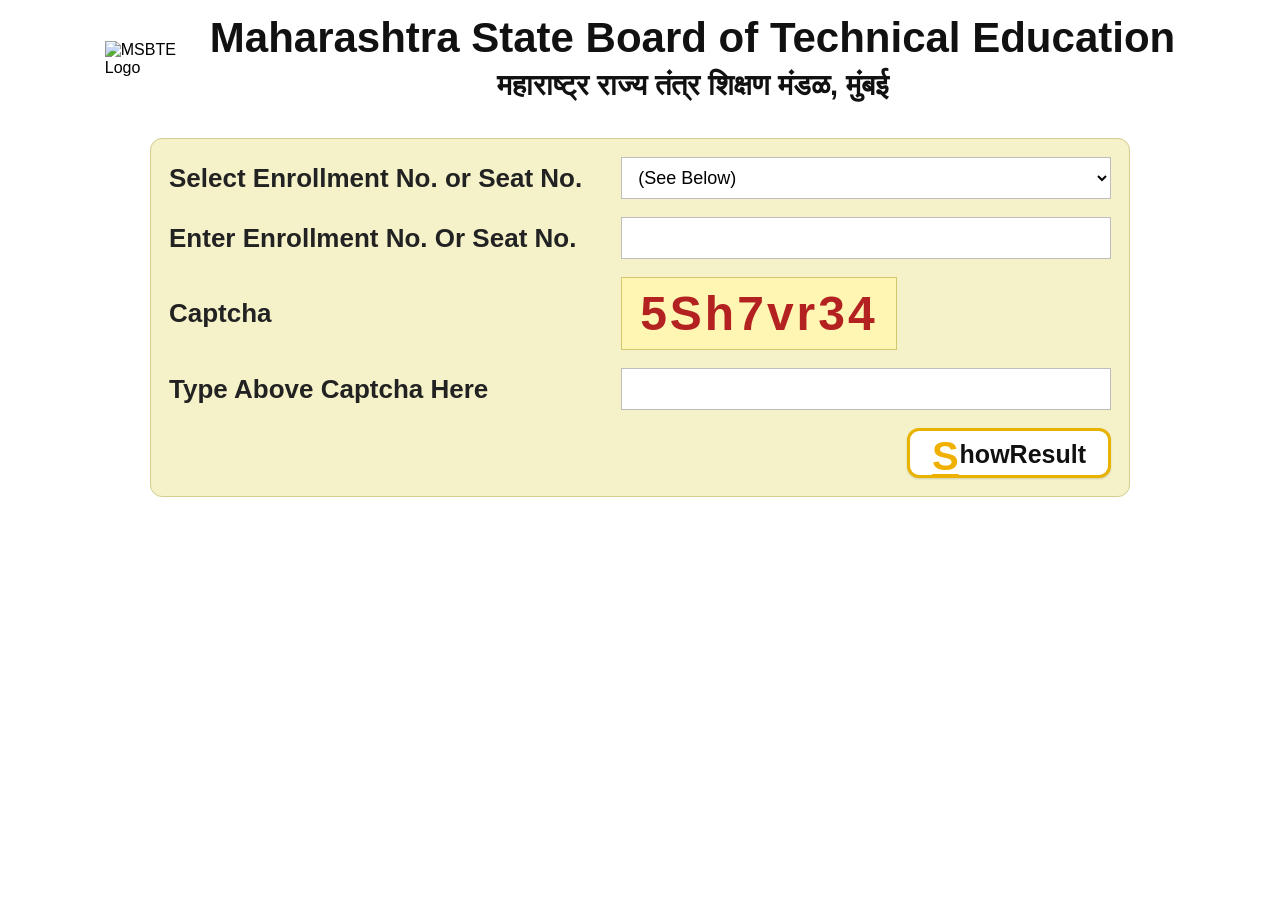
==== index.html @ 652d2bf2 "Add files via upload" ====
<!DOCTYPE html>
<html lang="en">
<head>
<meta charset="UTF-8">
<meta name="viewport" content="width=device-width, initial-scale=1.0">
<title>MSBTE Result Portal</title>

<link rel="stylesheet" href="style.css">

</head>
<body>

<header>
    <div class="header-content">

        <img src="mainLogo.png"
             alt="MSBTE Logo">

        <div class="title">
            <h1>Maharashtra State Board of Technical Education</h1>
            <p>महाराष्ट्र राज्य तंत्र शिक्षण मंडळ, मुंबई</p>
        </div>

    </div>
</header>

<div class="result-container">

    <div class="row">
        <label>Select Enrollment No. or Seat No.</label>

        <select>
            <option>(See Below)</option>
            <option>Enrollment No.</option>
            <option>Seat No.</option>
        </select>
    </div>

    <div class="row">
        <label>Enter Enrollment No. Or Seat No.</label>

        <input type="text" placeholder="">
    </div>

    <div class="row">
        <label>Captcha</label>

        <div class="captcha-box">
            5Sh7vr34
        </div>
    </div>

    <div class="row">
        <label>Type Above Captcha Here</label>

        <input type="text">
    </div>

  <div class="button-area">
    <button class="show-btn" onclick="openResult()">
        <span class="s-letter">S</span>howResult
    </button>
</div>

<script>
function openResult(){
    window.location.href = "result.html";
}
</script>

</div>

</body>
</html>
---- style.css ----
/* =========================
   RESET
========================= */

*{
    margin:0;
    padding:0;
    box-sizing:border-box;
    font-family:Arial, Helvetica, sans-serif;
}

body{
background:#ffffff;
    min-height:100vh;
}

/* =========================
   HEADER
========================= */

header{
    background:#ffffff;
    padding:15px 10px;
}

.header-content{
    max-width:1200px;
    margin:auto;
    display:flex;
    justify-content:center;
    align-items:center;
    gap:20px;
}

.header-content img{
    width:85px;
    height:auto;
}

.title{
    text-align:center;
}

.title h1{
    font-size:42px;
    color:#111;
    font-weight:700;
    line-height:1.1;
}

.title p{
    font-size:29px;
    color:#111;
    margin-top:8px;
    font-weight:700;
}

/* =========================
   FORM CONTAINER
========================= */

.result-container{
    width:90%;
    max-width:980px;
    margin:35px auto;
    background:#f5f2c9;
    border:1px solid #d4cd8f;
    padding:30px;
    border-radius:12px;

}

/* =========================
   FORM ROW
========================= */

.row{
    display:flex;
    align-items:center;
    margin-bottom:18px;
}

.row label{
    width:48%;
    font-size:26px;
    font-weight:bold;
    color:#222;
}

.row input,
.row select{
    width:52%;
    height:42px;
    border:1px solid #bdbdbd;
    background:#fff;
    padding:0 12px;
    font-size:18px;
    outline:none;
}

.row input:focus,
.row select:focus{
    border-color:#888;
}

/* =========================
   CAPTCHA
========================= */

.captcha-box{
    display:inline-block;
    background:#fff6b3;
    border:1px solid #d4c66a;
    padding:8px 18px;
    font-size:48px;
    font-weight:bold;
    color:#b32121;
    letter-spacing:3px;
}

itle h1{
        font-size:20px;
    }

    .title h2{
        font-size:16px;
    }

    .result-container{
        width:95%;
        padding:18px;
        margin-top:20px;
    }
/* =========================
   BUTTON AREA
========================= */

.button-area{
    text-align:right;
    margin-top:15px;
}

/* MSBTE STYLE BUTTON */

.show-btn{
    background:#ffffff;
    border:3px solid #e7b300;
    border-radius:12px;
    padding:3px 22px;
    font-size:25px;
    font-weight:700;
    color:#111;
    cursor:pointer;
    min-width:180px;
    height:50px;

    box-shadow:
        inset 0 0 2px rgba(255,255,255,0.9),
        0 1px 2px rgba(0,0,0,0.15);

    transition:all .2s ease;
}

.show-btn:hover{
    background:#fffdf2;
}

.show-btn:active{
    transform:scale(0.98);
}

.s-letter{
    color:#f0b000;
    font-size:40px;
    font-weight:bold;
    text-decoration:underline;
    text-decoration-thickness:3px;
    text-underline-offset:4px;
    margin-right:1px;
    vertical-align:middle;
}

/* MOBILE */

@media(max-width:768px){

    .button-area{
        text-align:center;
    }

    .show-btn{
        width:100%;
        max-width:300px;
        height:60px;
        font-size:22px;
    }

    .s-letter{
        font-size:42px;
    }
}

/* =========================
   MOBILE
========================= */

@media (max-width:768px){

    .header-content{
        flex-direction:column;
        gap:10px;
    }

    .header-content img{
        width:70px;
    }

    .t
    .row{
        flex-direction:column;
        align-items:flex-start;
    }

    .row label{
        width:100%;
        font-size:16px;
        margin-bottom:8px;
    }

    .row input,
    .row select{
        width:100%;
        font-size:16px;
    }

    .captcha-box{
        font-size:28px;
        padding:8px 12px;
    }

    .button-area{
        text-align:center;
    }

    button{
        width:100%;
        height:45px;
    }
}
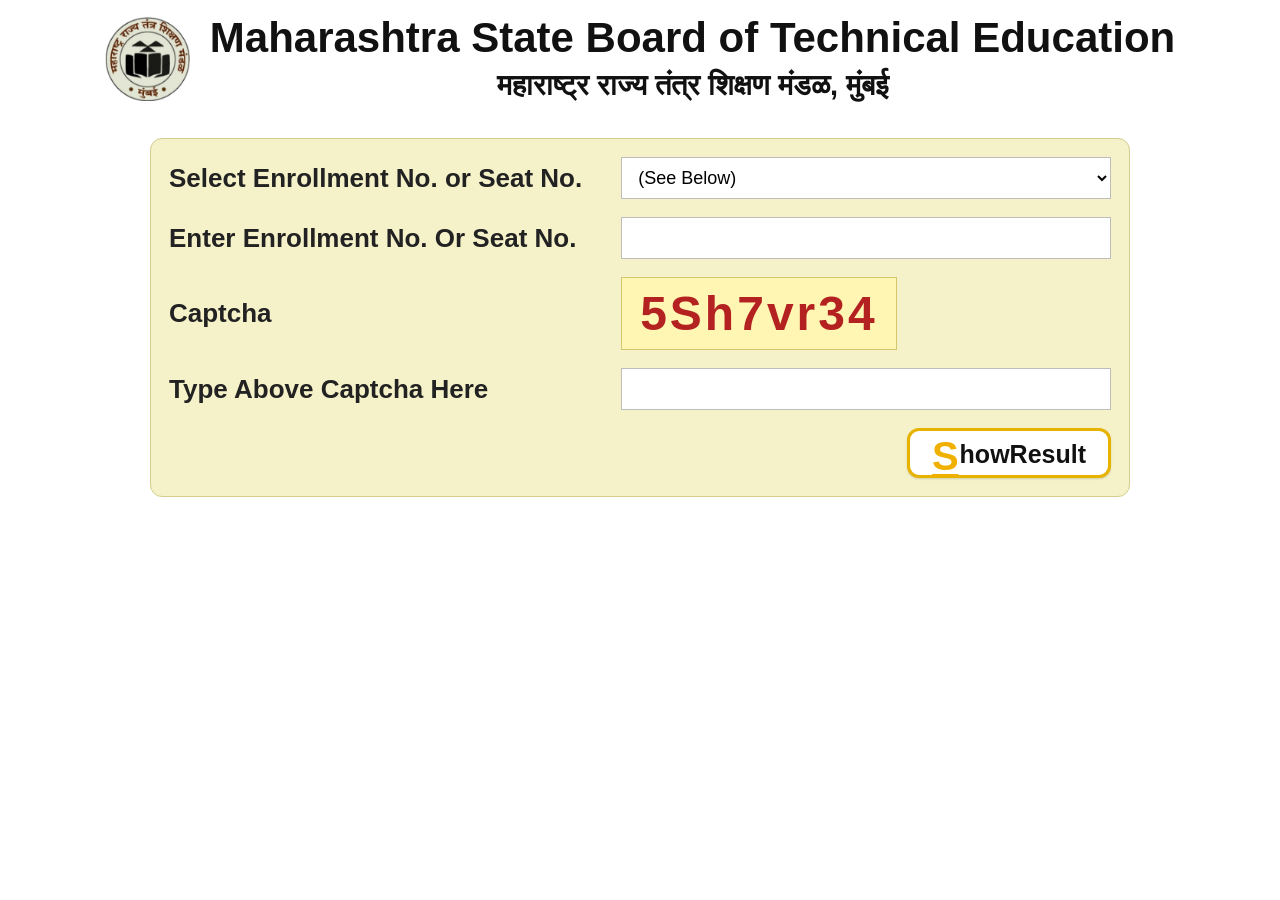
==== commit 7e17fe8e: "Update index.html" ====
--- a/index.html
+++ b/index.html
@@ -13,7 +13,7 @@
 <header>
     <div class="header-content">
 
-        <img src="mainLogo.png"
+        <img src="mainlogo.png"
              alt="MSBTE Logo">
 
         <div class="title">
@@ -71,4 +71,4 @@
 </div>
 
 </body>
-</html>+</html>
